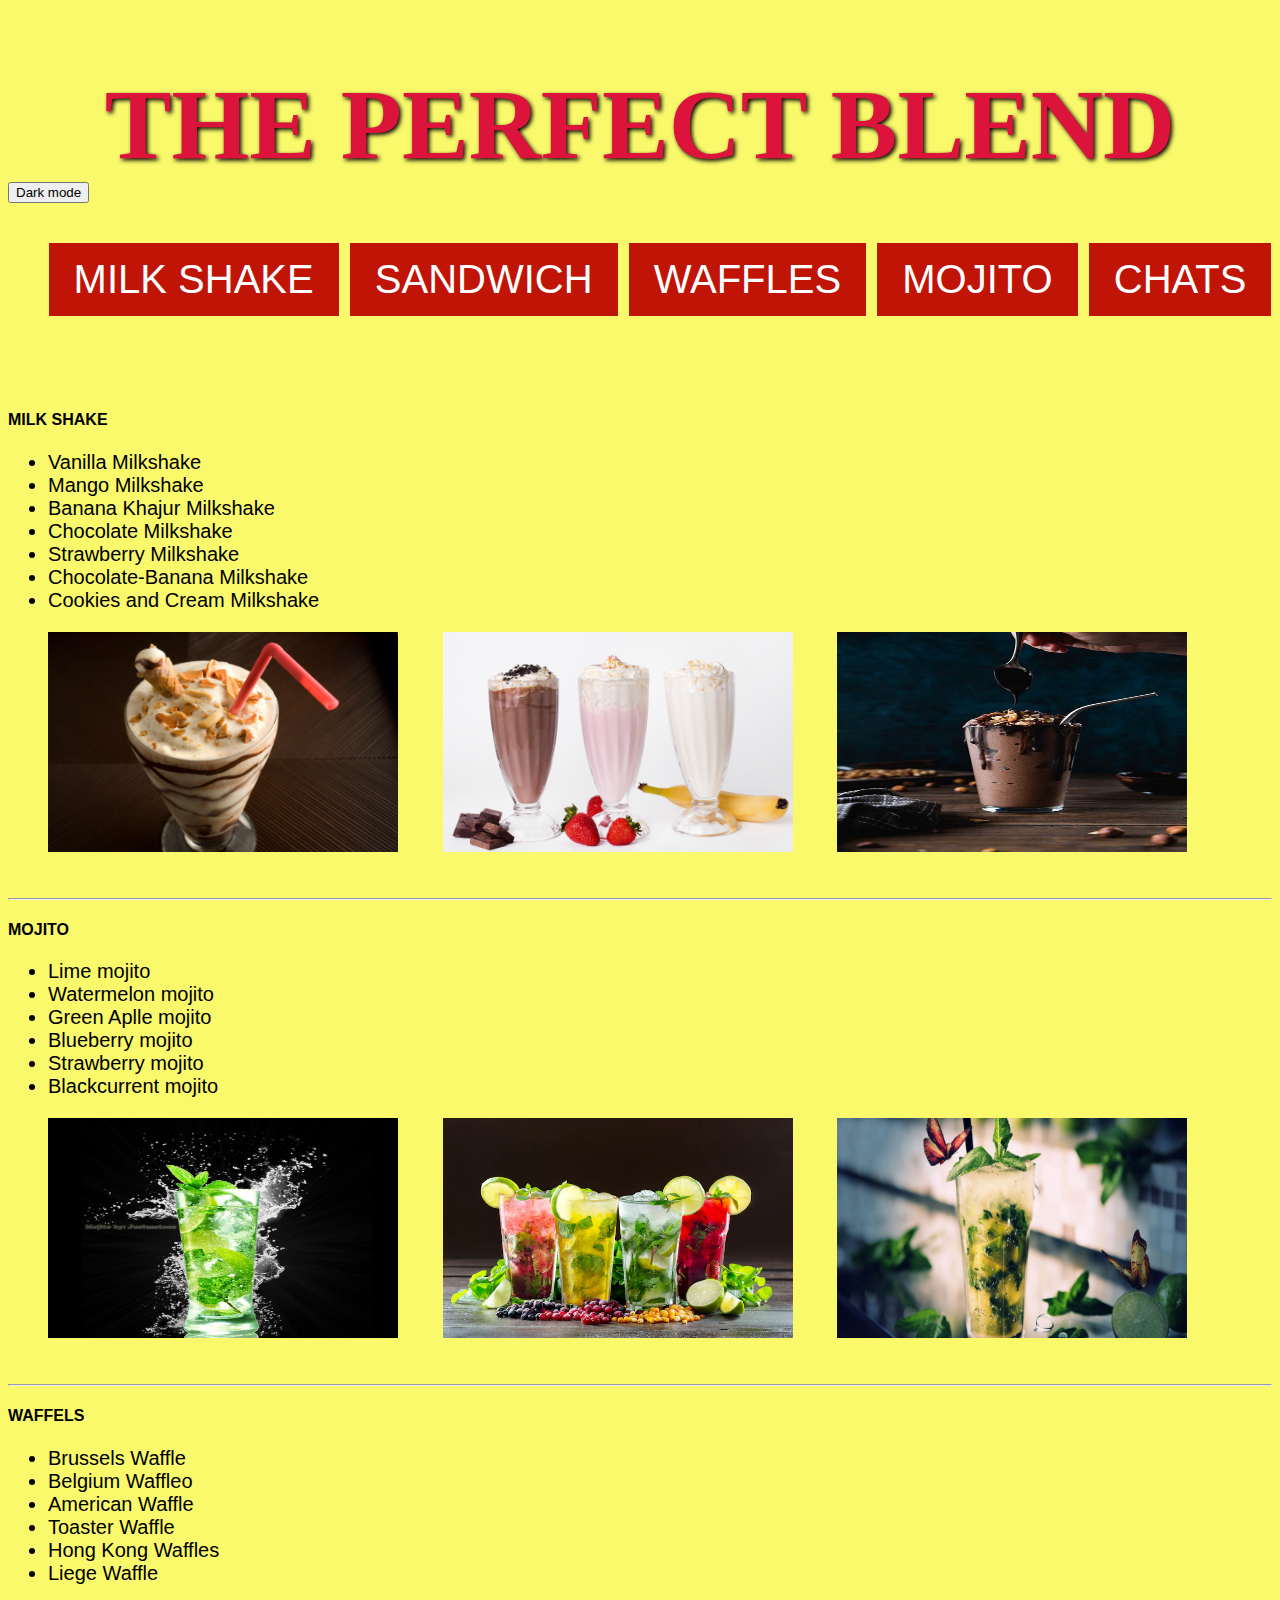
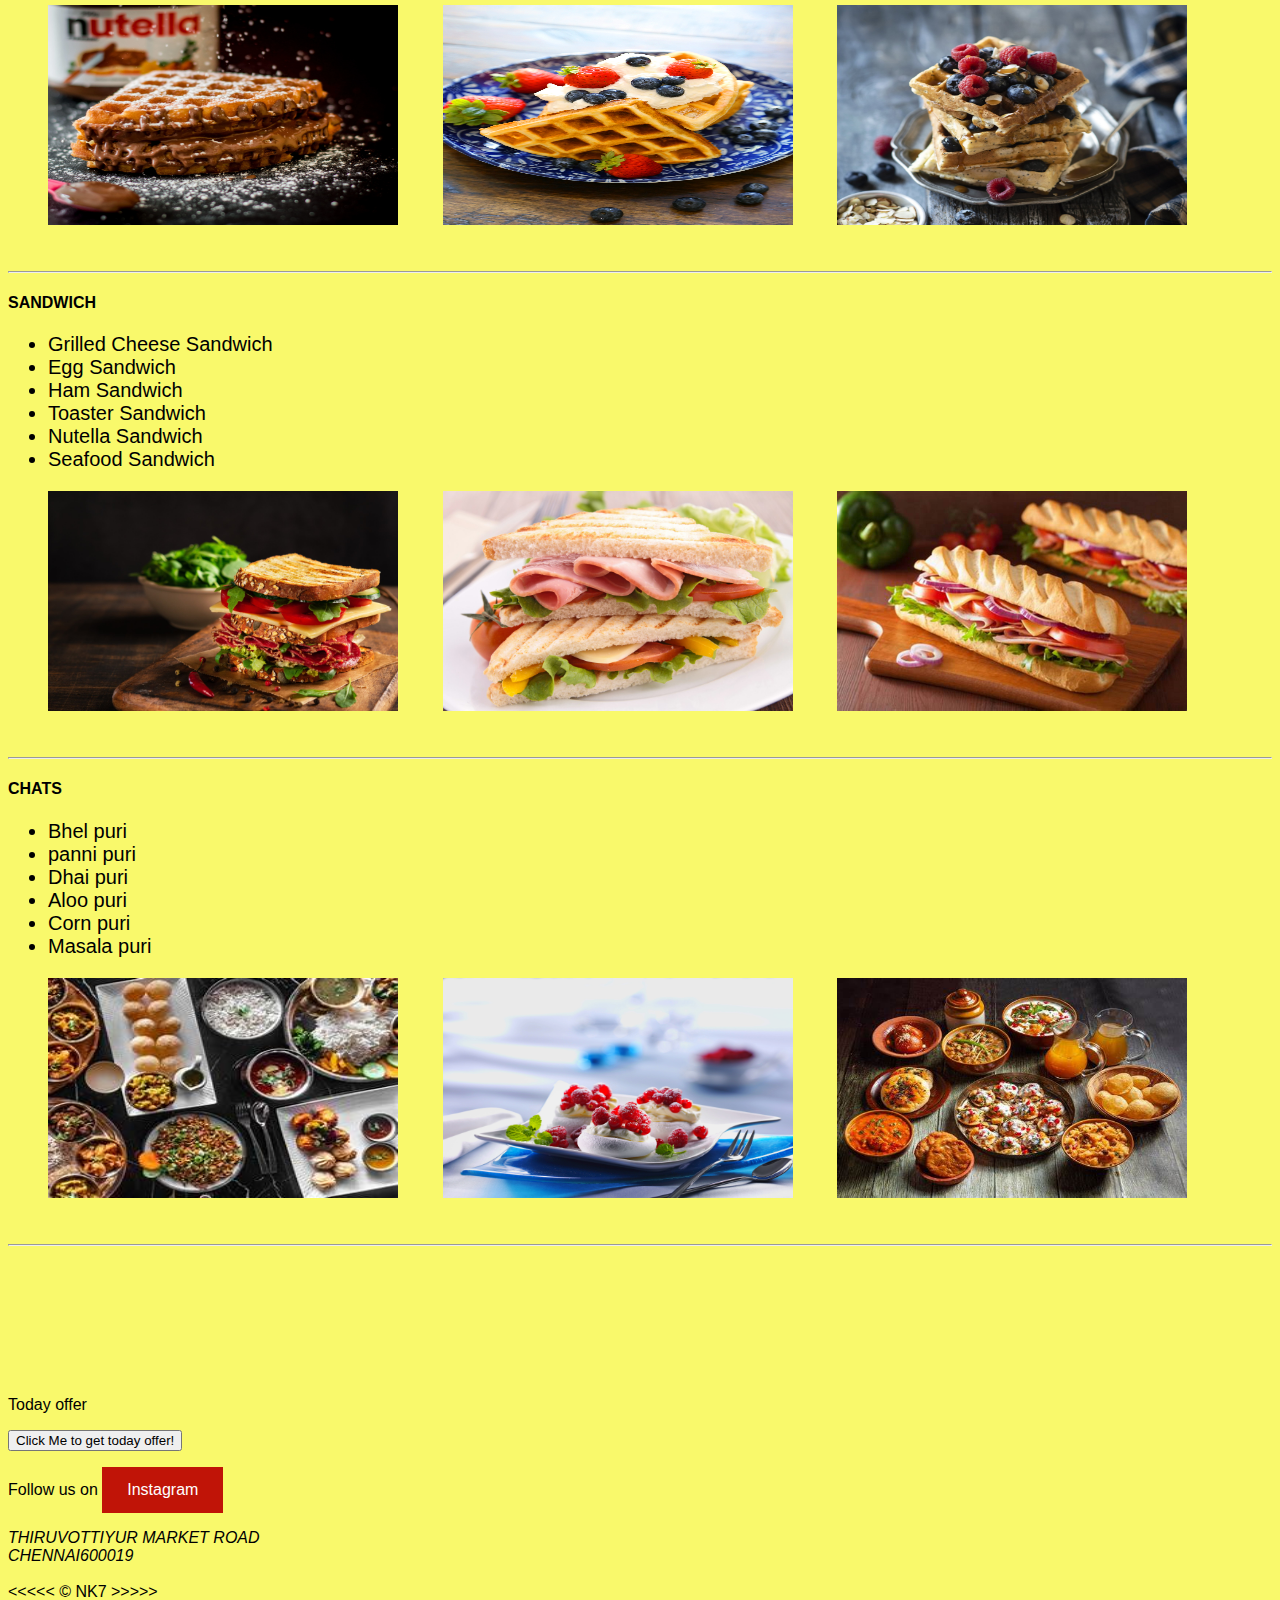
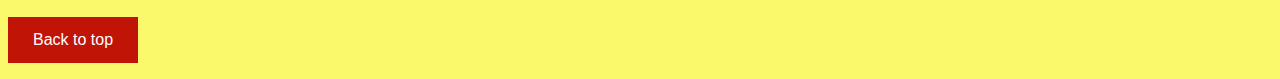
==== index.html @ 46d31899 "my project" ====
<!DOCTYPE html>
<html lang="en"> 
    <head>
        <meta charset="UTF-8">
        <meta name="author" content="My shop">
        <meta name="viewport" content="width=device-width, initial-scale=1.0">
        <title> The perfect blend</title>
        <link rel="icon" href="random.jpg" type="image/x-icon">
        <link rel="stylesheet" href="main.css">
      
       
    </head>
    <body>
      <script>
      function myFunction() {
         var element = document.body;
         element.classList.toggle("dark-mode");
      }
      </script> 

        <header>
       <h1>THE PERFECT BLEND</h1>
       <button onclick="myFunction()">Dark mode</button>

    </header>

    <div class="nav">
    <nav> 
        <ul> 
            <a href="#ch1"> MILK SHAKE</a></li>
            <a href="#ch4"> SANDWICH</a></li>
            <a href="#ch3"> WAFFLES</a></li>
            <a href="#ch2"> MOJITO</a></li>
            <a href="#ch5"> CHATS</a></li>

        </ul>
       </nav>
      </div>
    
       
       
       </p>
      
       
       <br>
       <section id="ch1">
        <h4> MILK SHAKE</h4>
        <div class="items">
        <ul> 
        <li>Vanilla Milkshake</li>
        <li>Mango Milkshake</li>
        <li>Banana Khajur Milkshake<br>
        <li>Chocolate Milkshake</li>
        <li>Strawberry Milkshake</li>
        <li>Chocolate-Banana Milkshake</li>
        <li>Cookies and Cream Milkshake</li>
      </div>
    </ul>
        <figure>
            <div class="row">
                <div class="column">
                  <img src="m.jpg" alt="milk shake"title= shakes width="350" height="220">
                </div>
                <div class="column">
                  <img src="mmm.jpg" alt="milk shake"title= shakes width="350" height="220">
                </div>
                <div class="column">
                <img src="mm.jpg" alt="milk shake"title= shakes width="350" height="220">
                </div>
              </div>
    </figure>
    </section> 
        <br><hr>
        <section id="ch2">   
        <h4> MOJITO</h4>
        <div class="items">
        <ul> 
        <li> Lime mojito</li>
        <li> Watermelon mojito</li>
        <li> Green Aplle mojito</li>
        <li> Blueberry mojito</li>
        <li> Strawberry mojito</li>
        <li> Blackcurrent mojito</li>
         </ul>
        </div>
        <figure>
            <div class="row">
                <div class="column">
                   <img src="mj1.jpg" alt="mojito"title= mojito width="350" height="220" loading="lazy">
                </div>
                <div class="column">
              <img src="mj2.webp" alt="mojito"title= mojito width="350" height="220" loading="lazy">
                </div>
                <div class="column">
               <img src="mjj3.jpg" alt="mojito"title= mojito width="350" height="220" loading="lazy">
                </div>
              </div>
        
    </figure>
    </section>
            <br><hr>
            <section id="ch3"> 

                <h4> WAFFELS</h4>
                <div class="items">
                <ul>
                    <li>Brussels Waffle</li>
                    <li>Belgium Waffleo</li>
                    <li>American Waffle</li>
                    <li>Toaster Waffle</li>
                    <li>Hong Kong Waffles</li>
                    <li>Liege Waffle</li>
                 </ul>
                </div>
                <figure>
                    <div class="row">
                        <div class="column">
                          <img src="wf1.webp" alt="waffles"title= waffles width="350" height="220" loading="lazy">
                        </div>
                        <div class="column">
                          <img src="wf2.jpg" alt="waffles"title= waffles width="350" height="220" loading="lazy">
                        </div>
                        <div class="column">
                          <img src="wf3.jpg" alt="waffles"title= waffles width="350" height="220" loading="lazy">
                        </div>
                      </div>
            </section>
                <br><hr>
                <section id="ch4"> 
                    <h4> SANDWICH</h4>
                    <div class="items">
                    <ul>
                    <li>Grilled Cheese Sandwich</li>
                    <li>Egg Sandwich</li>
                    <li>Ham Sandwich</li>
                    <li>Toaster Sandwich</li>
                    <li>Nutella Sandwich</li>
                    <li>Seafood Sandwich</li>
                </ul>
              </div>
                    <figure>

                        <div class="row">
                            <div class="column">
                             <img src="sn1.jpg" alt="Sandwich"title= Sandwich width="350" height="220"loading="lazy">
                            </div>
                            <div class="column">
                          <img src="sn2.jpg" alt="Sandwich"title= Sandwich width="350" height="220"loading="lazy">
                            </div>
                            <div class="column">
                           <img src="sn3.jpg" alt="Sandwich"title= Sandwich width="350" height="220"loading="lazy">
                            </div>
                          </div>
                </figure>
                </section>
                    <br><hr>
                    <section id="ch5"> 
                        <h4> CHATS</h4>
                        <div class="items">
                        <ul>
                        <li>Bhel puri</li>
                        <li>panni puri</li>
                        <li>Dhai puri</li>
                        <li>Aloo puri</li>
                        <li>Corn puri</li>
                        <li>Masala puri</li>
                    </ul>
                  </div>
                
                        <figure>
                            <div class="row">
                                <div class="column">
                                   <img src="chat3.jpg" alt="chats"title= chats width="350" height="220"loading="lazy">
                                </div>
                                <div class="column">
                              <img src="chat1.jpg" alt="chats"title= chats width="350" height="220"loading="lazy">
                                </div>
                                <div class="column">
                                <img src="chat 3.jpg"alt="chats"title= chats width="350" height="220"loading="lazy">
                                </div>
                              </div>
                    </figure>
                    </section>
                        <br><hr>

                        <br><br><br><br><br><br><br>

                     
                        <p id="demo">Today offer</p>
                        <button type="button" onclick='document.getElementById("demo").innerHTML = "Gulfi @35"'>Click Me to get today offer!</button>


    <p>Follow us on <a href="https://instagram.com/the__perfect__blend__?igshid=MzRlODBiNWFlZA=="> Instagram</a></p>

       <address> THIRUVOTTIYUR MARKET ROAD <br> CHENNAI600019</address>

    

    <footer>
 

              <br>
        &lt;<<<< &copy; NK7 &gt;>>>>
    </footer>

    
<p><a href="#"> Back to top </a></p>


    </body>
</html>
---- main.css ----
html
 { 
    background-color: rgba(246, 246, 13, 0.612);
    scroll-behavior: smooth;
   
}
body{
    font-family:sans-serif;
}
h1{
  font-family: serif;  
  text-align: center;color: crimson;
  text-shadow: 2px 2px 4px #000000;
  position: -webkit-sticky;
  position: sticky;
  top: 0;
    
    font-size: 100px;

    }
    h1{
      margin-bottom: 0%;
    }

  nav{
    list-style-type: none;
    font-size: 40px;
    
    text-align: center;
    list-style-type: none;
  margin: 0;
  padding: 0;
  overflow: hidden;


  
  }
  ul a:hover {
    background-color: #bb1212e2;
  }
  * {
    box-sizing: border-box;
  }
  
  .column {
    float: left;
    width: 33.33%;
  
  }
  

  .row::after {
    content: "";
    clear: both;
    display: table;
  }
 
.items{
  font-size: 20px;
  font-family: Helvetica, sans-serif;

}
a:link, a:visited {
  background-color: #c01407;
  color: white;
  padding: 14px 25px;
  text-align: center;
  text-decoration: none;
  display: inline-block;
}
.dark-mode {
  background-color: black;
  color: white;
}
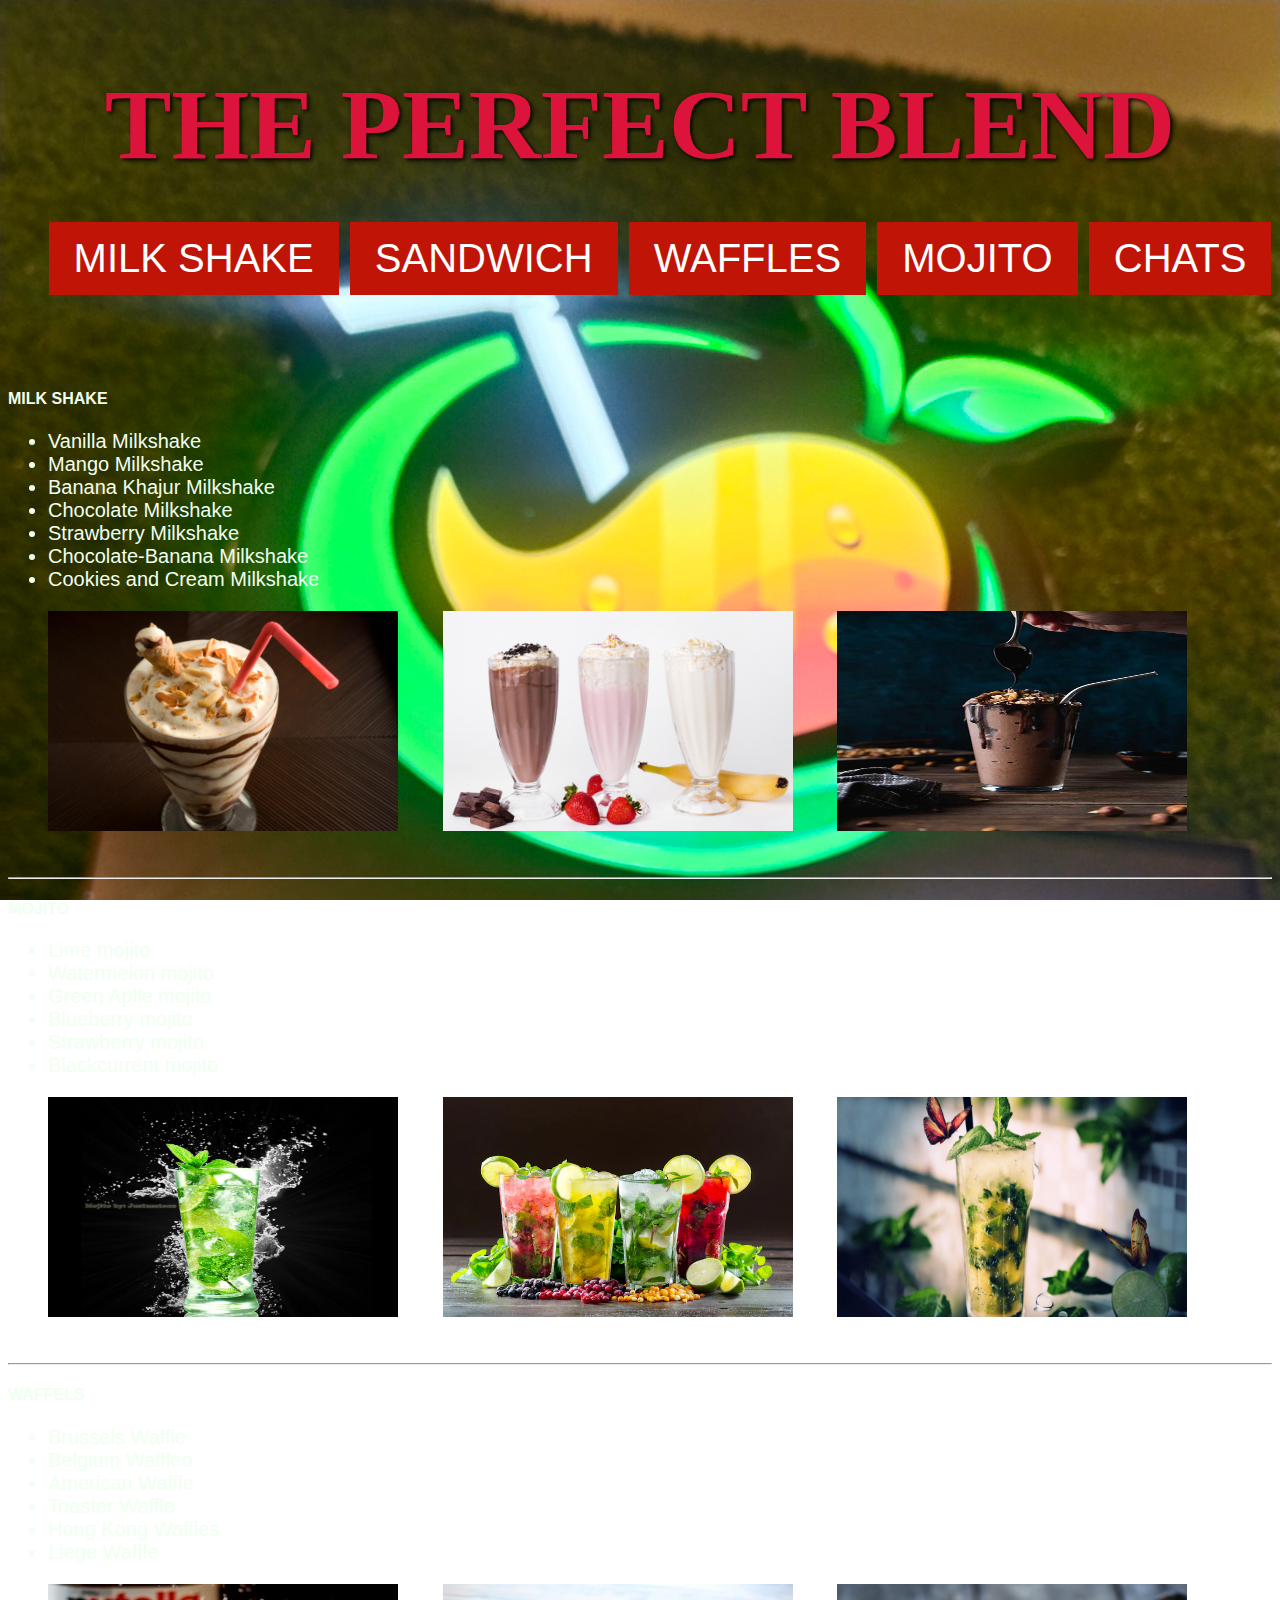
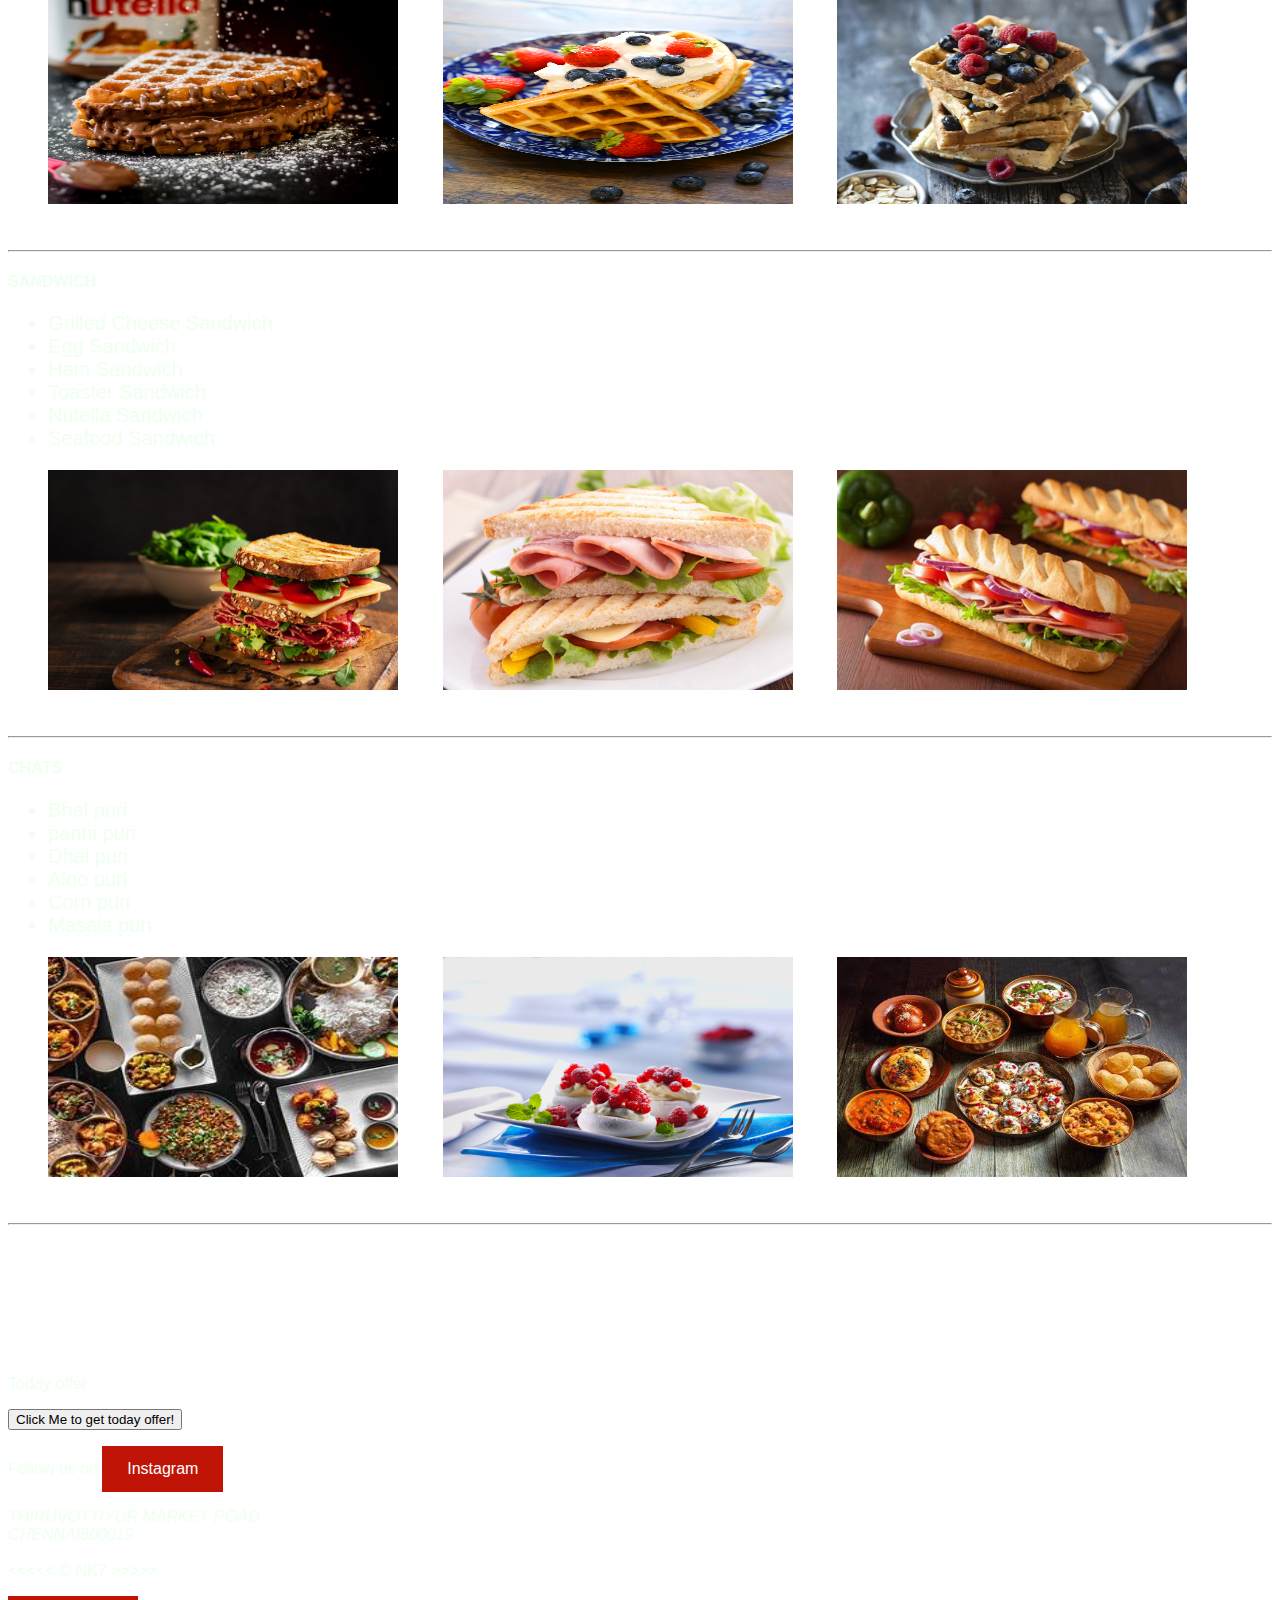
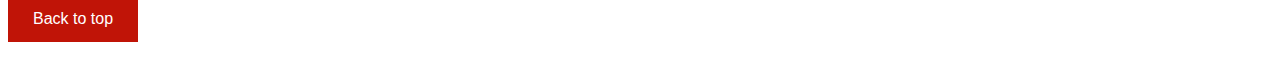
==== commit 48d62c74: "added" ====
--- a/index.html
+++ b/index.html
@@ -7,20 +7,14 @@
         <title> The perfect blend</title>
         <link rel="icon" href="random.jpg" type="image/x-icon">
         <link rel="stylesheet" href="main.css">
-      
-       
+
+    </style>
     </head>
     <body>
-      <script>
-      function myFunction() {
-         var element = document.body;
-         element.classList.toggle("dark-mode");
-      }
-      </script> 
 
         <header>
        <h1>THE PERFECT BLEND</h1>
-       <button onclick="myFunction()">Dark mode</button>
+  
 
     </header>
 
@@ -41,7 +35,7 @@
        
        </p>
       
-       
+       <div class="color">
        <br>
        <section id="ch1">
         <h4> MILK SHAKE</h4>
@@ -202,6 +196,7 @@
               <br>
         &lt;<<<< &copy; NK7 &gt;>>>>
     </footer>
+  </div>
 
     
 <p><a href="#"> Back to top </a></p>
--- a/main.css
+++ b/main.css
@@ -1,11 +1,16 @@
 html
  { 
-    background-color: rgba(246, 246, 13, 0.612);
     scroll-behavior: smooth;
+    
    
 }
 body{
     font-family:sans-serif;
+    
+
+    background-image: url(jhon.jpg);
+    background-attachment: fixed;
+    background-size: cover;
 }
 h1{
   font-family: serif;  
@@ -68,7 +73,7 @@
   text-decoration: none;
   display: inline-block;
 }
-.dark-mode {
-  background-color: black;
-  color: white;
-}
+
+.color {
+  color: honeydew;
+}